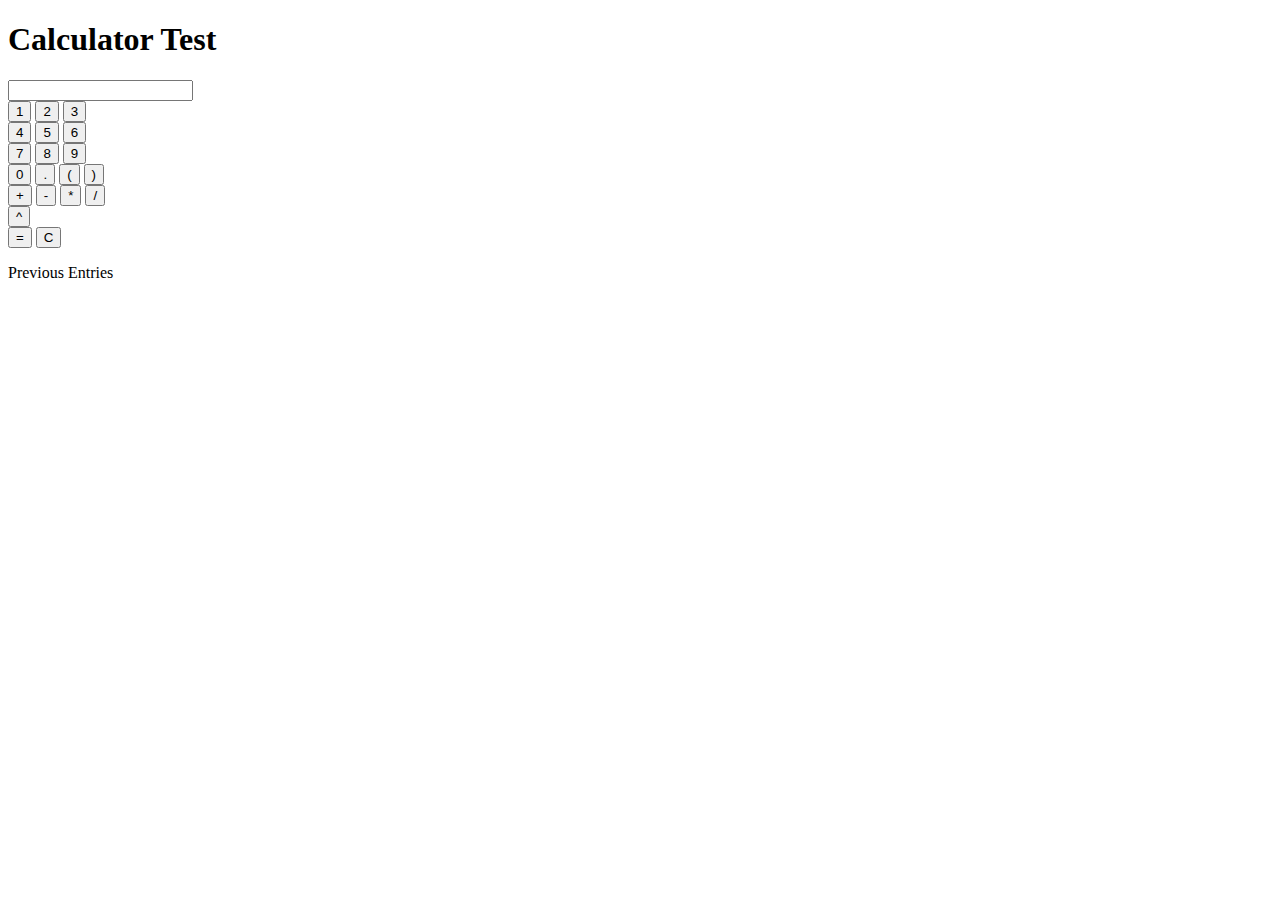
==== htdocs/index.html @ ed4bf07f "Added section for tracking expressions that were previously entered. TODO: Implement way to remove o" ====
<!DOCTYPE html PUBLIC "-//W3C//DTD HTML 4.01 Transitional//EN" "http://www.w3.org/TR/html4/loose.dtd">
<html>
<head>
<meta http-equiv="Content-Type" content="text/html; charset=UTF-8">
<title>Gregory Ducq's Portfolio</title>
<link rel="icon" href="/favicon.ico">
<link rel="stylesheet" href="/css/stylesheet.css">

<script type = "text/javascript">
	var answer_posted = false
	var expression_node = null
	var answer_node = null
	var total_entered = 0
	
	function changeFocus(state){
		var text_field = document.getElementById("screen")
		
		if(state){
			text_field.style.backgroundColor = '#DDDDFF'
		}
		
		else{
			text_field.style.backgroundColor = '#FFFFFF'
		}
	}
	
	function processInput(event){
		val = event.key.charCodeAt(0)
		text_field = document.getElementById("screen")
		
		// Check if number, +, -, x, *, /, ^, ., (, or )
		if((val >= 48 && val <= 57) || val == 43 || val == 45 || val == 120 || val == 42 || val == 47 || val == 94 || val == 40 || val == 41 || val == 46){
			calcInput(String.fromCharCode(val))
		}
		
		// Check if backspace was pressed
		else if(val == 66 && text_field.value.length > 0){
			text_field.value = text_field.value.substring(0, text_field.value.length - 1)
		}
		
		else if(val == 69){
			solve_function()
		}
	}

	function calcInput(value) {
		var text_field = document.getElementById("screen")

		if(answer_posted){
			//if(total_entered == 6){
			
			//}
			
			var entries = document.getElementById("entries")
			
			if(entries.innerText.length != 0){
				entries.appendChild(document.createElement("br"))
				entries.appendChild(document.createElement("br"))
			}
			
			entries.appendChild(expression_node)
			entries.appendChild(document.createElement("br"))
			entries.appendChild(answer_node)
			text_field.value = ""
			
			answer_posted = false
		}
		
		text_field.value = text_field.value + value
    }

	function solve_function() {
		var text_field = document.getElementById("screen")
		var infix_expression = text_field.value
		var infix_temp = infix_expression
		var numeric_check = /^-?\d+(\.\d+)?$/
		
		var precedence = {"+":0,"-":0,"x":1,"*":1,"/":1,"^":2}
		var operator_stack = []
		var postfix_stack = []
		
		var temp_num = ""
		var i = 0
		
		while(i <= infix_expression.length){
			var val = infix_expression.charAt(i)
			
			// First, check if character is part of number in expression. If it is, track it as part of current number in expression
			if(val != '+' && (val != '-' || i == 0) && val != 'x' && val != '*' && val != '/' && val != '^' && val != '(' && val != ')'){
				temp_num += val
				i++
			}
			
			// Otherwise, do what is needed for postfix conversion
			else{
				if(temp_num != "" && !temp_num.match(numeric_check)){
					text_field.value = "err"
					answer_posted = true
					return
				}
				
				else{
					if(temp_num != ""){
						postfix_stack.push(Number(temp_num))
						temp_num = ""
					}
					
					infix_expression = infix_expression.substring(i + 1)
					i = 0
					
					if(val == "^" || val == "("){						
						operator_stack.push(val)
					}
					
					else if(val == ")"){						
						var j = operator_stack.length - 1
						while(j >= 0 && operator_stack[j] != "("){
							postfix_stack.push(operator_stack.pop())
							j--
						}
						
						if(operator_stack[j] == "("){
							operator_stack.pop()
						}
					}
					
					else{
						var curr_precedence = precedence[val]
						var j = operator_stack.length - 1
							
						while(j >= 0 && operator_stack[j] != "(" && precedence[operator_stack[j]] >= curr_precedence){
							postfix_stack.push(operator_stack.pop())
							j--
						}
							
						operator_stack.push(val)
					}
				}
			}
		}
		
		if(temp_num != "" && !temp_num.match(numeric_check)){
			text_field.value = "err"
			answer_posted = true
			return
		}
		
		else{
			if(temp_num != ""){
				postfix_stack.push(Number(temp_num))
				temp_num = ""
			}
		}
		
		while(operator_stack.length > 0){
			postfix_stack.push(operator_stack.pop())
		}
		
		// Now that solvable postfix is given, actually solve it
		var answer_stack = []
		
		for(var i = 0; i < postfix_stack.length; i++){
			if((typeof postfix_stack[i]) == "number"){
				answer_stack.push(postfix_stack[i])
			}
			
			else{
				var operand2 = answer_stack.pop()
				var operand1 = answer_stack.pop()
				var operator = postfix_stack[i]
				
				if(operator == "+"){
					answer_stack.push(operand1 + operand2)
				}
				
				else if(operator == "-"){
					answer_stack.push(operand1 - operand2)
				}
				
				else if(operator == "x" || operator == "*"){
					answer_stack.push(operand1 * operand2)
				}
				
				else if(operator == "/"){
					answer_stack.push(operand1 / (operand2))
				}
				
				else if(operator == "^"){
					answer_stack.push(Math.pow(operand1, operand2))
				}
			}
		}
		
		if(answer_stack.length != 1 || (typeof answer_stack[0]) != "number"){
			text_field.value = "err"
		}
		
		else{
			text_field.value = answer_stack[0]
			expression_node = document.createTextNode(infix_temp + " =");
			answer_node = document.createTextNode(answer_stack[0]);

			answer_posted = true
		}
		
    }
	
	function clear_screen() {
		var text_field = document.getElementById("screen")
		
		if(answer_posted){
			var entries = document.getElementById("entries")
			
			if(entries.innerText.length != 0){
				entries.appendChild(document.createElement("br"))
				entries.appendChild(document.createElement("br"))
			}
			
			entries.appendChild(expression_node)
			entries.appendChild(document.createElement("br"))
			entries.appendChild(answer_node)
			
			children_text = entries.innerText
			
			answer_posted = false
		}
		
		text_field.value = ""
	}
	
</script> 

</head>

<body>
	
	<h1>Calculator Test</h1>
	<div class="main-section">	
		<div class="calculator">
			<input id="screen" type="text" onfocus=changeFocus(true) onblur=changeFocus(false) readonly=true onkeydown=processInput(event)	autocomplete=off>
			<div class="number-buttons">
				<div>
					<input type="button" value="1" onclick=calcInput("1")>
					<input type="button" value="2" onclick=calcInput("2")>
					<input type="button" value="3" onclick=calcInput("3")>
				</div>
				<div>
					<input type="button" value="4" onclick=calcInput("4")>
					<input type="button" value="5" onclick=calcInput("5")>
					<input type="button" value="6" onclick=calcInput("6")>
				</div>
				<div>
					<input type="button" value="7" onclick=calcInput("7")>
					<input type="button" value="8" onclick=calcInput("8")>
					<input type="button" value="9" onclick=calcInput("9")>
				</div>
				<div>
					<input type="button" value="0" onclick=calcInput("0")>
					<input type="button" value="." onclick=calcInput(".")>
					<input type="button" value="(" onclick=calcInput("(")>
					<input type="button" value=")" onclick=calcInput(")")>
				</div>
			</div>
			<div class="operator-buttons">
				<div>
					<input type="button" value="+" onclick=calcInput("+")>
					<input type="button" value="-" onclick=calcInput("-")>
					<input type="button" value="*" onclick=calcInput("*")>
					<input type="button" value="/" onclick=calcInput("/")>
				</div>
				<div>
					<input type="button" value="^" onclick=calcInput("^")>
				</div>
				<div>
					<input type="button" value="=" onclick=solve_function()>
					<input type="button" value="C" onclick=clear_screen()>
				</div>
			</div>
		</div>
		<div class="prev-entries">
			<p id="entries-list-title">Previous Entries</p>
			<div id="entries-list">
				<p id="entries"></p>
			</div>
		</div>
	</div>
</body>
</html>
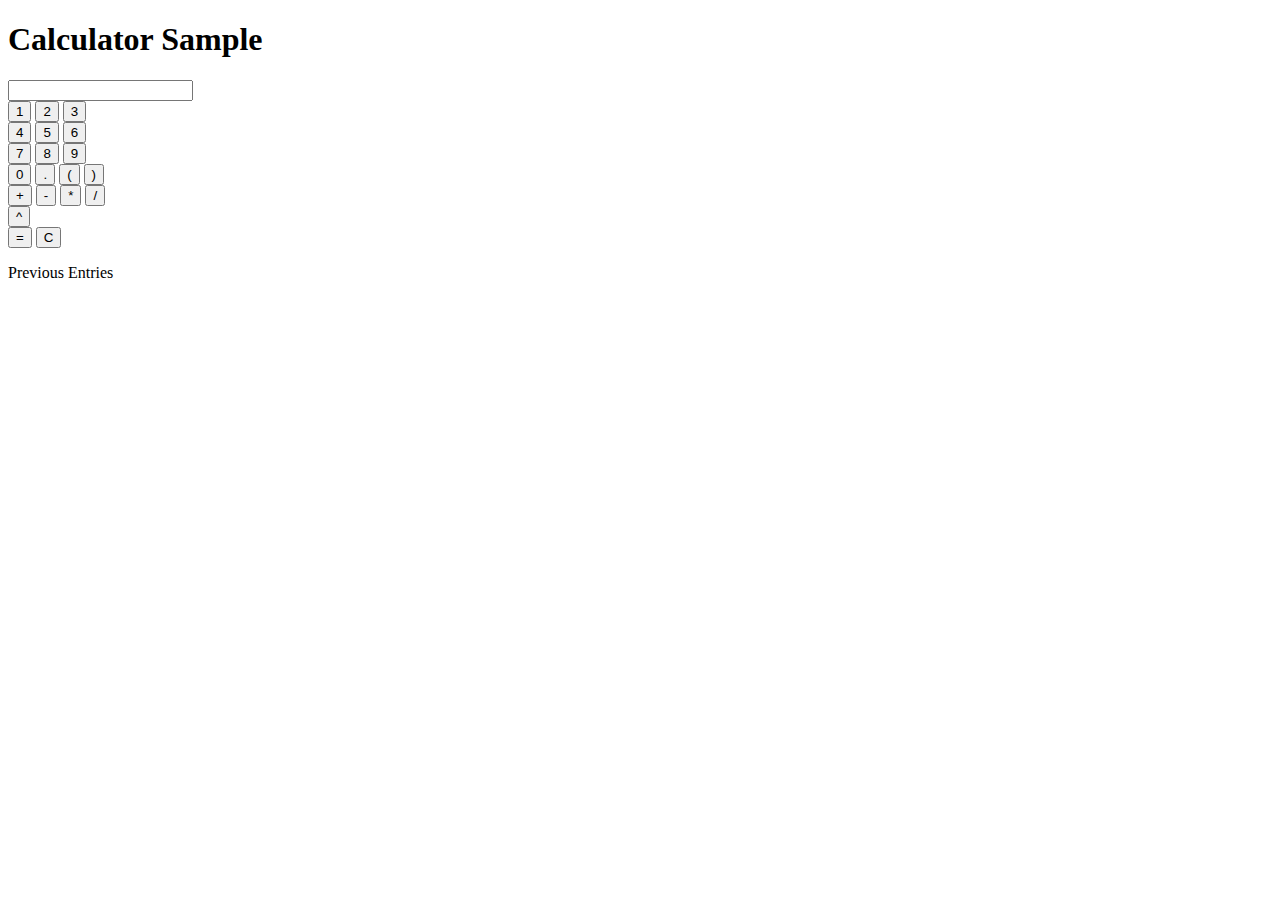
==== commit 89436257: "Switched to san-serif fonts." ====
--- a/htdocs/index.html
+++ b/htdocs/index.html
@@ -8,8 +8,7 @@
 
 <script type = "text/javascript">
 	var answer_posted = false
-	var expression_node = null
-	var answer_node = null
+	var prev_answer = null
 	var total_entered = 0
 	
 	function changeFocus(state){
@@ -47,20 +46,37 @@
 		var text_field = document.getElementById("screen")
 
 		if(answer_posted){
-			//if(total_entered == 6){
-			
-			//}
-			
 			var entries = document.getElementById("entries")
 			
-			if(entries.innerText.length != 0){
-				entries.appendChild(document.createElement("br"))
-				entries.appendChild(document.createElement("br"))
-			}
-			
-			entries.appendChild(expression_node)
-			entries.appendChild(document.createElement("br"))
-			entries.appendChild(answer_node)
+			if(total_entered > 0){
+				prev_answer += "<br/><br/>"
+			}
+			
+			if(total_entered == 6){
+				var temp = entries.innerHTML.split("<br>")
+				var tracker = 0
+				
+				entries.innerHTML = ""
+				
+				for(var i = 0; i < temp.length - 3; i++){
+					if(temp[i] != ""){
+						entries.innerHTML += (temp[i] + "<br/>")
+					}
+					
+					else{
+						entries.innerHTML += "<br/>"
+					}
+				}
+			}
+			
+			else{
+				total_entered += 1
+			}
+			
+			entries.innerHTML = prev_answer + entries.innerHTML
+			
+			
+			prev_answer = ""
 			text_field.value = ""
 			
 			answer_posted = false
@@ -197,8 +213,7 @@
 		
 		else{
 			text_field.value = answer_stack[0]
-			expression_node = document.createTextNode(infix_temp + " =");
-			answer_node = document.createTextNode(answer_stack[0]);
+			prev_answer = infix_temp + " =<br/>" + answer_stack[0];
 
 			answer_posted = true
 		}
@@ -211,16 +226,36 @@
 		if(answer_posted){
 			var entries = document.getElementById("entries")
 			
-			if(entries.innerText.length != 0){
-				entries.appendChild(document.createElement("br"))
-				entries.appendChild(document.createElement("br"))
-			}
-			
-			entries.appendChild(expression_node)
-			entries.appendChild(document.createElement("br"))
-			entries.appendChild(answer_node)
-			
-			children_text = entries.innerText
+			if(total_entered > 0){
+				prev_answer += "<br/><br/>"
+			}
+			
+			if(total_entered == 6){
+				var temp = entries.innerHTML.split("<br>")
+				var tracker = 0
+				
+				entries.innerHTML = ""
+				
+				for(var i = 0; i < temp.length - 3; i++){
+					if(temp[i] != ""){
+						entries.innerHTML += (temp[i] + "<br/>")
+					}
+					
+					else{
+						entries.innerHTML += "<br/>"
+					}
+				}
+			}
+			
+			else{
+				total_entered += 1
+			}
+			
+			entries.innerHTML = prev_answer + entries.innerHTML
+			
+			
+			prev_answer = ""
+			text_field.value = ""
 			
 			answer_posted = false
 		}
@@ -234,7 +269,7 @@
 
 <body>
 	
-	<h1>Calculator Test</h1>
+	<h1 id="project-title">Calculator Sample</h1>
 	<div class="main-section">	
 		<div class="calculator">
 			<input id="screen" type="text" onfocus=changeFocus(true) onblur=changeFocus(false) readonly=true onkeydown=processInput(event)	autocomplete=off>
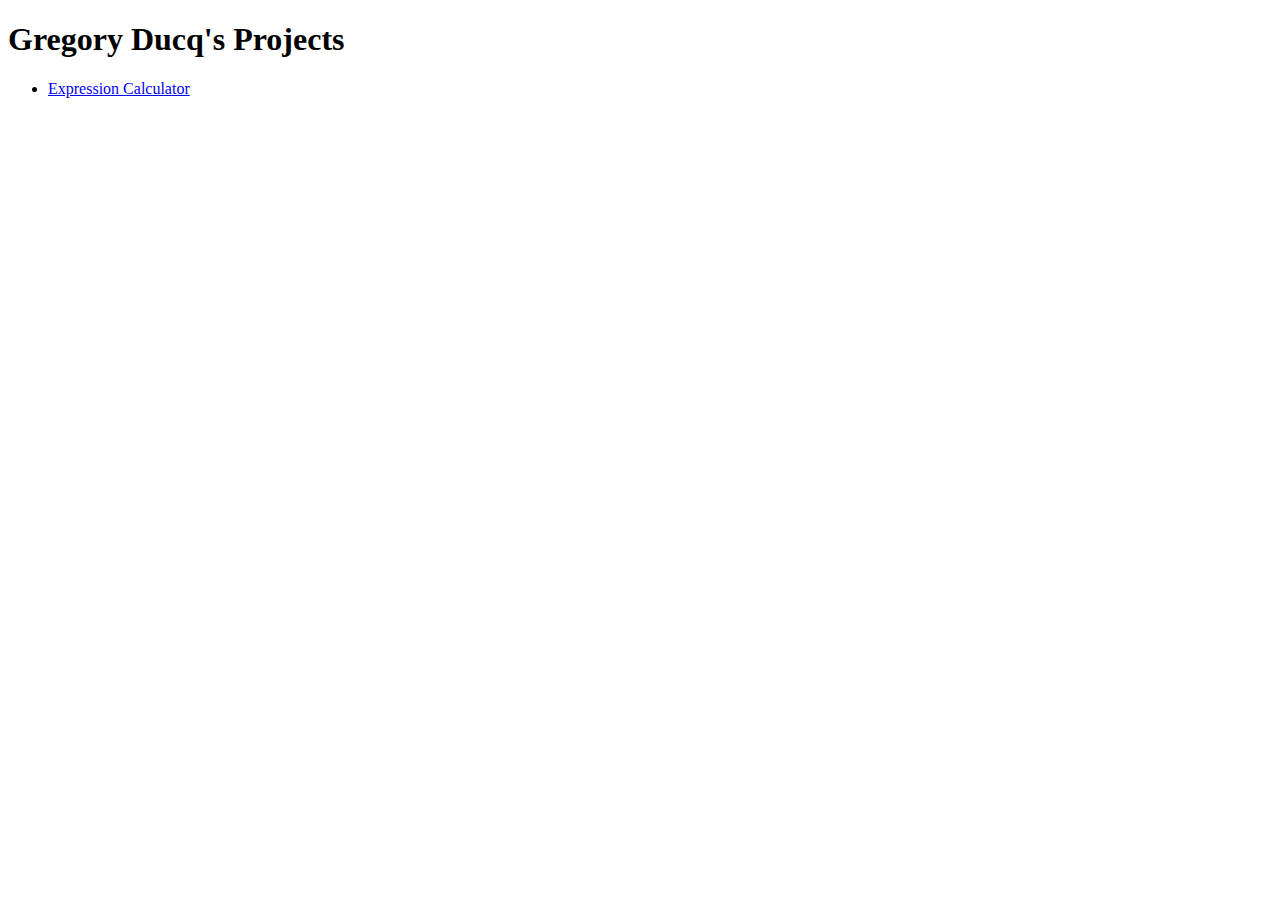
==== commit 2debae8b: "Turned index.html into a proper home page. Renamed calculator project 'calculator.html.'" ====
--- a/htdocs/index.html
+++ b/htdocs/index.html
@@ -7,317 +7,12 @@
 <link rel="stylesheet" href="/css/stylesheet.css">
 
 <script type = "text/javascript">
-	var answer_posted = false
-	var prev_answer = null
-	var total_entered = 0
-	
-	function changeFocus(state){
-		var text_field = document.getElementById("screen")
-		
-		if(state){
-			text_field.style.backgroundColor = '#DDDDFF'
-		}
-		
-		else{
-			text_field.style.backgroundColor = '#FFFFFF'
-		}
-	}
-	
-	function processInput(event){
-		val = event.key.charCodeAt(0)
-		text_field = document.getElementById("screen")
-		
-		// Check if number, +, -, x, *, /, ^, ., (, or )
-		if((val >= 48 && val <= 57) || val == 43 || val == 45 || val == 120 || val == 42 || val == 47 || val == 94 || val == 40 || val == 41 || val == 46){
-			calcInput(String.fromCharCode(val))
-		}
-		
-		// Check if backspace was pressed
-		else if(val == 66 && text_field.value.length > 0){
-			text_field.value = text_field.value.substring(0, text_field.value.length - 1)
-		}
-		
-		else if(val == 69){
-			solve_function()
-		}
-	}
-
-	function calcInput(value) {
-		var text_field = document.getElementById("screen")
-
-		if(answer_posted){
-			var entries = document.getElementById("entries")
-			
-			if(total_entered > 0){
-				prev_answer += "<br/><br/>"
-			}
-			
-			if(total_entered == 6){
-				var temp = entries.innerHTML.split("<br>")
-				var tracker = 0
-				
-				entries.innerHTML = ""
-				
-				for(var i = 0; i < temp.length - 3; i++){
-					if(temp[i] != ""){
-						entries.innerHTML += (temp[i] + "<br/>")
-					}
-					
-					else{
-						entries.innerHTML += "<br/>"
-					}
-				}
-			}
-			
-			else{
-				total_entered += 1
-			}
-			
-			entries.innerHTML = prev_answer + entries.innerHTML
-			
-			
-			prev_answer = ""
-			text_field.value = ""
-			
-			answer_posted = false
-		}
-		
-		text_field.value = text_field.value + value
-    }
-
-	function solve_function() {
-		var text_field = document.getElementById("screen")
-		var infix_expression = text_field.value
-		var infix_temp = infix_expression
-		var numeric_check = /^-?\d+(\.\d+)?$/
-		
-		var precedence = {"+":0,"-":0,"x":1,"*":1,"/":1,"^":2}
-		var operator_stack = []
-		var postfix_stack = []
-		
-		var temp_num = ""
-		var i = 0
-		
-		while(i <= infix_expression.length){
-			var val = infix_expression.charAt(i)
-			
-			// First, check if character is part of number in expression. If it is, track it as part of current number in expression
-			if(val != '+' && (val != '-' || i == 0) && val != 'x' && val != '*' && val != '/' && val != '^' && val != '(' && val != ')'){
-				temp_num += val
-				i++
-			}
-			
-			// Otherwise, do what is needed for postfix conversion
-			else{
-				if(temp_num != "" && !temp_num.match(numeric_check)){
-					text_field.value = "err"
-					answer_posted = true
-					return
-				}
-				
-				else{
-					if(temp_num != ""){
-						postfix_stack.push(Number(temp_num))
-						temp_num = ""
-					}
-					
-					infix_expression = infix_expression.substring(i + 1)
-					i = 0
-					
-					if(val == "^" || val == "("){						
-						operator_stack.push(val)
-					}
-					
-					else if(val == ")"){						
-						var j = operator_stack.length - 1
-						while(j >= 0 && operator_stack[j] != "("){
-							postfix_stack.push(operator_stack.pop())
-							j--
-						}
-						
-						if(operator_stack[j] == "("){
-							operator_stack.pop()
-						}
-					}
-					
-					else{
-						var curr_precedence = precedence[val]
-						var j = operator_stack.length - 1
-							
-						while(j >= 0 && operator_stack[j] != "(" && precedence[operator_stack[j]] >= curr_precedence){
-							postfix_stack.push(operator_stack.pop())
-							j--
-						}
-							
-						operator_stack.push(val)
-					}
-				}
-			}
-		}
-		
-		if(temp_num != "" && !temp_num.match(numeric_check)){
-			text_field.value = "err"
-			answer_posted = true
-			return
-		}
-		
-		else{
-			if(temp_num != ""){
-				postfix_stack.push(Number(temp_num))
-				temp_num = ""
-			}
-		}
-		
-		while(operator_stack.length > 0){
-			postfix_stack.push(operator_stack.pop())
-		}
-		
-		// Now that solvable postfix is given, actually solve it
-		var answer_stack = []
-		
-		for(var i = 0; i < postfix_stack.length; i++){
-			if((typeof postfix_stack[i]) == "number"){
-				answer_stack.push(postfix_stack[i])
-			}
-			
-			else{
-				var operand2 = answer_stack.pop()
-				var operand1 = answer_stack.pop()
-				var operator = postfix_stack[i]
-				
-				if(operator == "+"){
-					answer_stack.push(operand1 + operand2)
-				}
-				
-				else if(operator == "-"){
-					answer_stack.push(operand1 - operand2)
-				}
-				
-				else if(operator == "x" || operator == "*"){
-					answer_stack.push(operand1 * operand2)
-				}
-				
-				else if(operator == "/"){
-					answer_stack.push(operand1 / (operand2))
-				}
-				
-				else if(operator == "^"){
-					answer_stack.push(Math.pow(operand1, operand2))
-				}
-			}
-		}
-		
-		if(answer_stack.length != 1 || (typeof answer_stack[0]) != "number"){
-			text_field.value = "err"
-		}
-		
-		else{
-			text_field.value = answer_stack[0]
-			prev_answer = infix_temp + " =<br/>" + answer_stack[0];
-
-			answer_posted = true
-		}
-		
-    }
-	
-	function clear_screen() {
-		var text_field = document.getElementById("screen")
-		
-		if(answer_posted){
-			var entries = document.getElementById("entries")
-			
-			if(total_entered > 0){
-				prev_answer += "<br/><br/>"
-			}
-			
-			if(total_entered == 6){
-				var temp = entries.innerHTML.split("<br>")
-				var tracker = 0
-				
-				entries.innerHTML = ""
-				
-				for(var i = 0; i < temp.length - 3; i++){
-					if(temp[i] != ""){
-						entries.innerHTML += (temp[i] + "<br/>")
-					}
-					
-					else{
-						entries.innerHTML += "<br/>"
-					}
-				}
-			}
-			
-			else{
-				total_entered += 1
-			}
-			
-			entries.innerHTML = prev_answer + entries.innerHTML
-			
-			
-			prev_answer = ""
-			text_field.value = ""
-			
-			answer_posted = false
-		}
-		
-		text_field.value = ""
-	}
-	
-</script> 
-
+</script>
 </head>
-
 <body>
-	
-	<h1 id="project-title">Calculator Sample</h1>
-	<div class="main-section">	
-		<div class="calculator">
-			<input id="screen" type="text" onfocus=changeFocus(true) onblur=changeFocus(false) readonly=true onkeydown=processInput(event)	autocomplete=off>
-			<div class="number-buttons">
-				<div>
-					<input type="button" value="1" onclick=calcInput("1")>
-					<input type="button" value="2" onclick=calcInput("2")>
-					<input type="button" value="3" onclick=calcInput("3")>
-				</div>
-				<div>
-					<input type="button" value="4" onclick=calcInput("4")>
-					<input type="button" value="5" onclick=calcInput("5")>
-					<input type="button" value="6" onclick=calcInput("6")>
-				</div>
-				<div>
-					<input type="button" value="7" onclick=calcInput("7")>
-					<input type="button" value="8" onclick=calcInput("8")>
-					<input type="button" value="9" onclick=calcInput("9")>
-				</div>
-				<div>
-					<input type="button" value="0" onclick=calcInput("0")>
-					<input type="button" value="." onclick=calcInput(".")>
-					<input type="button" value="(" onclick=calcInput("(")>
-					<input type="button" value=")" onclick=calcInput(")")>
-				</div>
-			</div>
-			<div class="operator-buttons">
-				<div>
-					<input type="button" value="+" onclick=calcInput("+")>
-					<input type="button" value="-" onclick=calcInput("-")>
-					<input type="button" value="*" onclick=calcInput("*")>
-					<input type="button" value="/" onclick=calcInput("/")>
-				</div>
-				<div>
-					<input type="button" value="^" onclick=calcInput("^")>
-				</div>
-				<div>
-					<input type="button" value="=" onclick=solve_function()>
-					<input type="button" value="C" onclick=clear_screen()>
-				</div>
-			</div>
-		</div>
-		<div class="prev-entries">
-			<p id="entries-list-title">Previous Entries</p>
-			<div id="entries-list">
-				<p id="entries"></p>
-			</div>
-		</div>
-	</div>
+	<h1 id="project-title">Gregory Ducq's Projects</h1>
+	<ul>
+		<li><a href="calculator.html">Expression Calculator</a></li>
+	</ul>
 </body>
-</html>
+</html>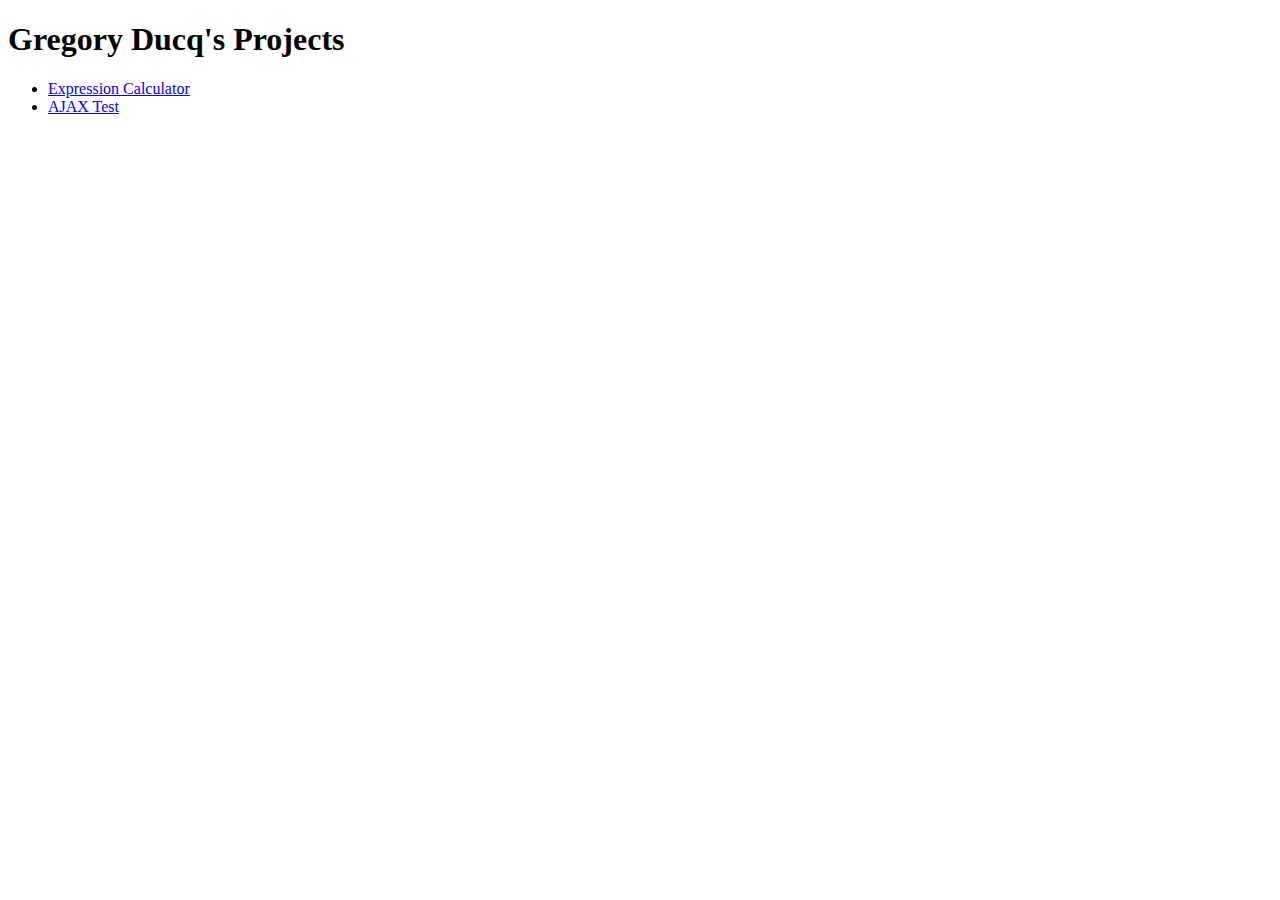
==== commit d3912f2f: "Added extra page to test php/sql integration." ====
--- a/htdocs/index.html
+++ b/htdocs/index.html
@@ -13,6 +13,7 @@
 	<h1 id="project-title">Gregory Ducq's Projects</h1>
 	<ul>
 		<li><a href="calculator.html">Expression Calculator</a></li>
+		<li><a href="php-test.html">AJAX Test</a></li>
 	</ul>
 </body>
 </html>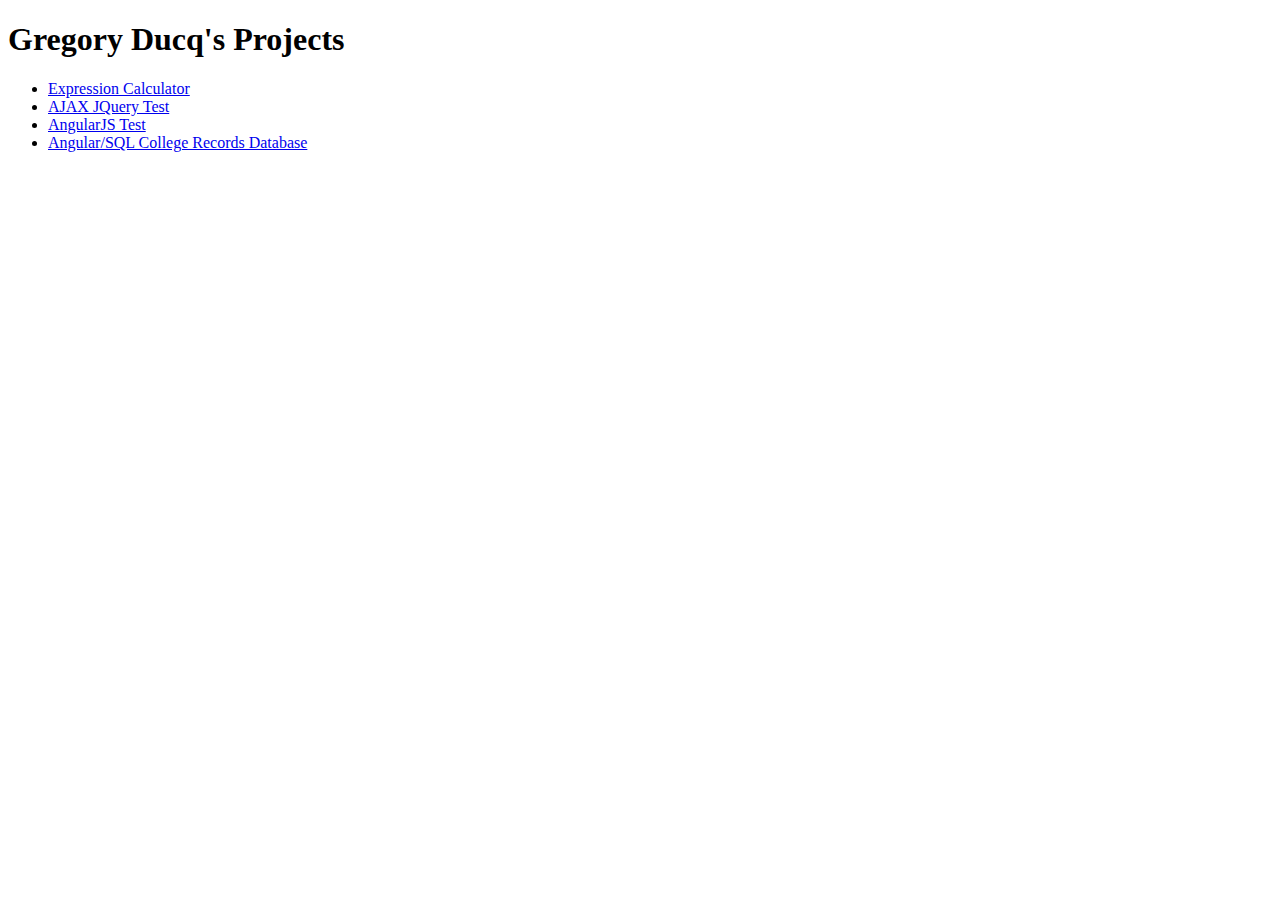
==== commit 77d84999: "Added main college records section, which uses ng-view directrive to toggle to separate student reco" ====
--- a/htdocs/index.html
+++ b/htdocs/index.html
@@ -13,7 +13,9 @@
 	<h1 id="project-title">Gregory Ducq's Projects</h1>
 	<ul>
 		<li><a href="calculator.html">Expression Calculator</a></li>
-		<li><a href="php-test.html">AJAX Test</a></li>
+		<li><a href="php-test.html">AJAX JQuery Test</a></li>
+		<li><a href="angularjs-test.html">AngularJS Test</a></li>
+		<li><a href="college-records-system.html">Angular/SQL College Records Database</a></li>
 	</ul>
 </body>
 </html>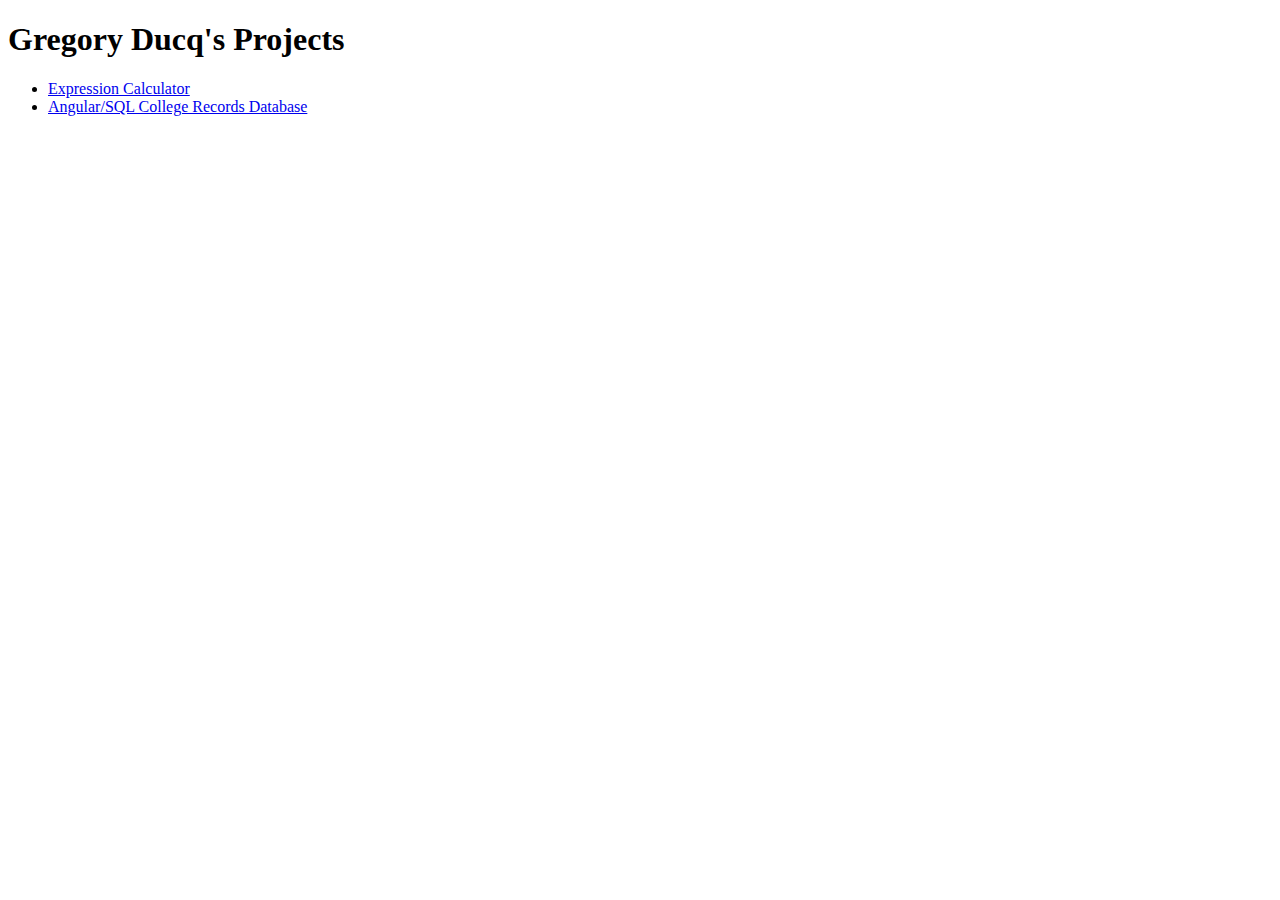
==== commit 030f2759: "Removed extraneous test projects from the home page." ====
--- a/htdocs/index.html
+++ b/htdocs/index.html
@@ -13,9 +13,8 @@
 	<h1 id="project-title">Gregory Ducq's Projects</h1>
 	<ul>
 		<li><a href="calculator.html">Expression Calculator</a></li>
-		<li><a href="php-test.html">AJAX JQuery Test</a></li>
-		<li><a href="angularjs-test.html">AngularJS Test</a></li>
 		<li><a href="college-records-system.html">Angular/SQL College Records Database</a></li>
+
 	</ul>
 </body>
 </html>